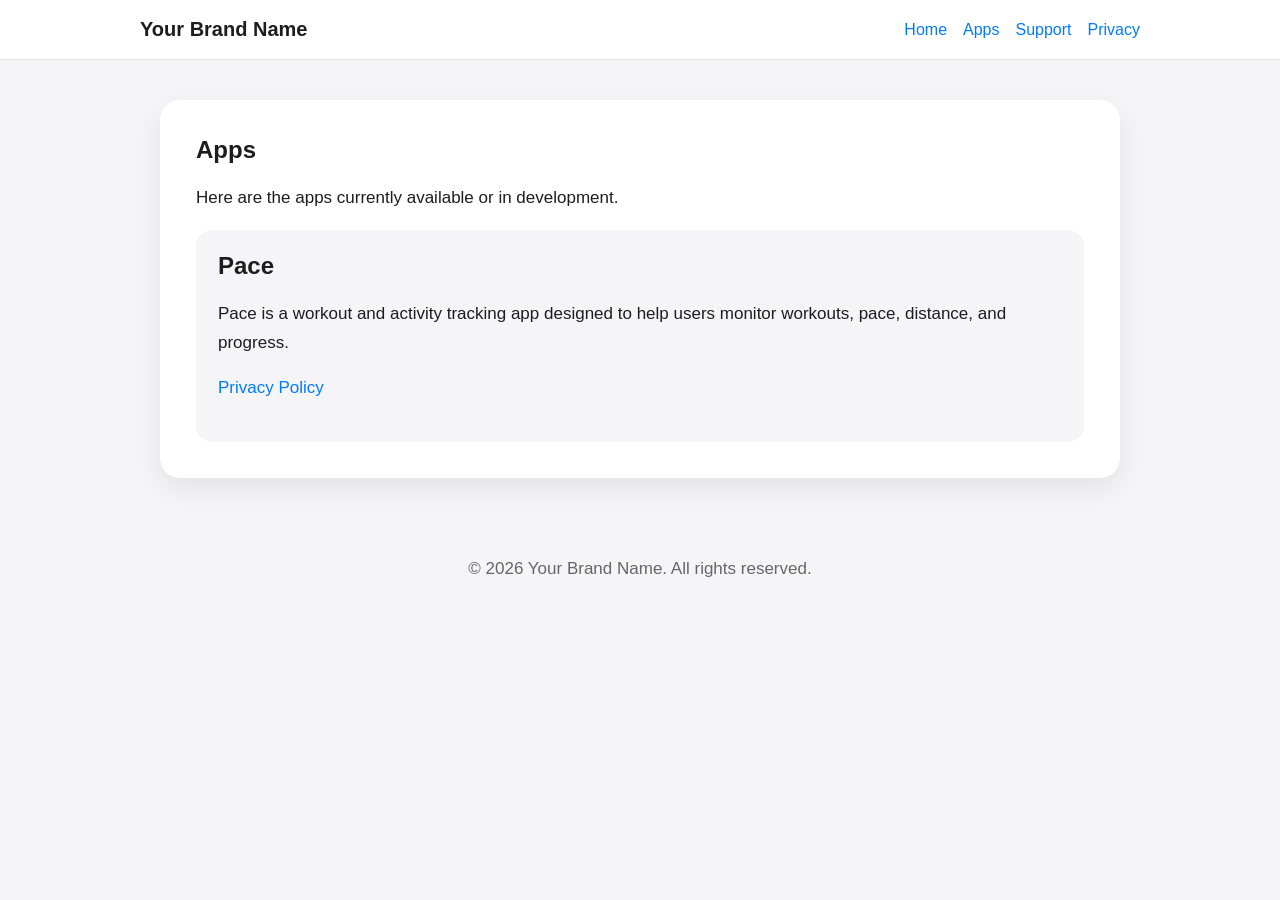
==== apps.html @ a54ab59d "Add files via upload" ====
<!DOCTYPE html>
<html lang="en">
<head>
    <meta charset="UTF-8">
    <meta name="viewport" content="width=device-width, initial-scale=1.0">
    <title>Apps - Your Brand Name</title>
    <link rel="stylesheet" href="style.css">
</head>
<body>
<header>
    <nav>
        <div class="brand">Your Brand Name</div>
        <div class="links">
            <a href="index.html">Home</a>
            <a href="apps.html">Apps</a>
            <a href="support.html">Support</a>
            <a href="pace-privacy.html">Privacy</a>
        </div>
    </nav>
</header>

<main>
<section class="card">
    <h1>Apps</h1>
    <p>Here are the apps currently available or in development.</p>

    <div class="app-grid">
        <div class="app-card">
            <h2>Pace</h2>
            <p>
                Pace is a workout and activity tracking app designed to help users monitor workouts, pace, distance, and progress.
            </p>
            <p><a href="pace-privacy.html">Privacy Policy</a></p>
        </div>
    </div>
</section>

</main>

<footer>
    <p>© 2026 Your Brand Name. All rights reserved.</p>
</footer>
</body>
</html>
---- style.css ----
* {
    box-sizing: border-box;
}

body {
    margin: 0;
    font-family: -apple-system, BlinkMacSystemFont, "Segoe UI", Roboto, Arial, sans-serif;
    background: #f5f5f7;
    color: #1d1d1f;
}

header {
    background: white;
    border-bottom: 1px solid #e5e5e5;
    padding: 18px 24px;
    position: sticky;
    top: 0;
}

nav {
    max-width: 1000px;
    margin: 0 auto;
    display: flex;
    gap: 18px;
    align-items: center;
    justify-content: space-between;
}

.brand {
    font-weight: 800;
    font-size: 20px;
}

.links {
    display: flex;
    gap: 16px;
    flex-wrap: wrap;
}

a {
    color: #007aff;
    text-decoration: none;
}

a:hover {
    text-decoration: underline;
}

main {
    max-width: 1000px;
    margin: 40px auto;
    padding: 0 20px;
}

.card {
    background: white;
    border-radius: 20px;
    padding: 36px;
    box-shadow: 0 10px 30px rgba(0,0,0,.08);
    margin-bottom: 24px;
}

.hero h1 {
    font-size: 44px;
    margin: 0 0 12px;
}

.hero p {
    font-size: 20px;
    line-height: 1.6;
}

h1, h2, h3 {
    margin-top: 0;
}

p, li {
    line-height: 1.7;
    font-size: 17px;
}

.button {
    display: inline-block;
    background: #007aff;
    color: white;
    padding: 12px 18px;
    border-radius: 12px;
    margin-top: 10px;
}

.button:hover {
    text-decoration: none;
}

.app-grid {
    display: grid;
    grid-template-columns: repeat(auto-fit, minmax(240px, 1fr));
    gap: 18px;
}

.app-card {
    background: #f5f5f7;
    border-radius: 16px;
    padding: 22px;
}

footer {
    max-width: 1000px;
    margin: 40px auto;
    padding: 20px;
    color: #666;
    text-align: center;
}

@media (max-width: 650px) {
    nav {
        align-items: flex-start;
        flex-direction: column;
    }

    .hero h1 {
        font-size: 34px;
    }

    .card {
        padding: 24px;
    }
}
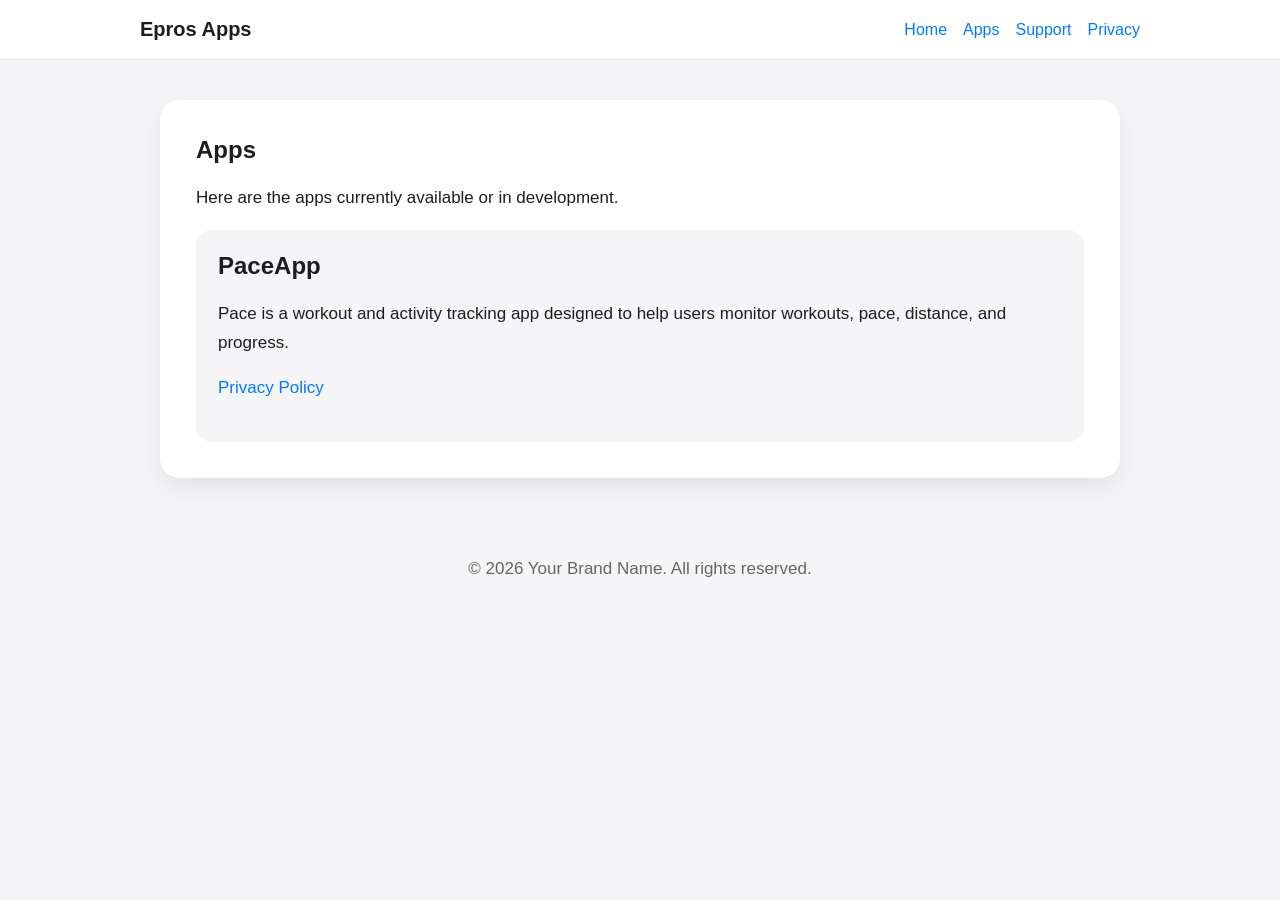
==== commit 8436f900: "Update brand name and app title in apps.html" ====
--- a/apps.html
+++ b/apps.html
@@ -3,13 +3,13 @@
 <head>
     <meta charset="UTF-8">
     <meta name="viewport" content="width=device-width, initial-scale=1.0">
-    <title>Apps - Your Brand Name</title>
+    <title>Apps - Epros Apps</title>
     <link rel="stylesheet" href="style.css">
 </head>
 <body>
 <header>
     <nav>
-        <div class="brand">Your Brand Name</div>
+        <div class="brand">Epros Apps</div>
         <div class="links">
             <a href="index.html">Home</a>
             <a href="apps.html">Apps</a>
@@ -26,7 +26,7 @@
 
     <div class="app-grid">
         <div class="app-card">
-            <h2>Pace</h2>
+            <h2>PaceApp</h2>
             <p>
                 Pace is a workout and activity tracking app designed to help users monitor workouts, pace, distance, and progress.
             </p>
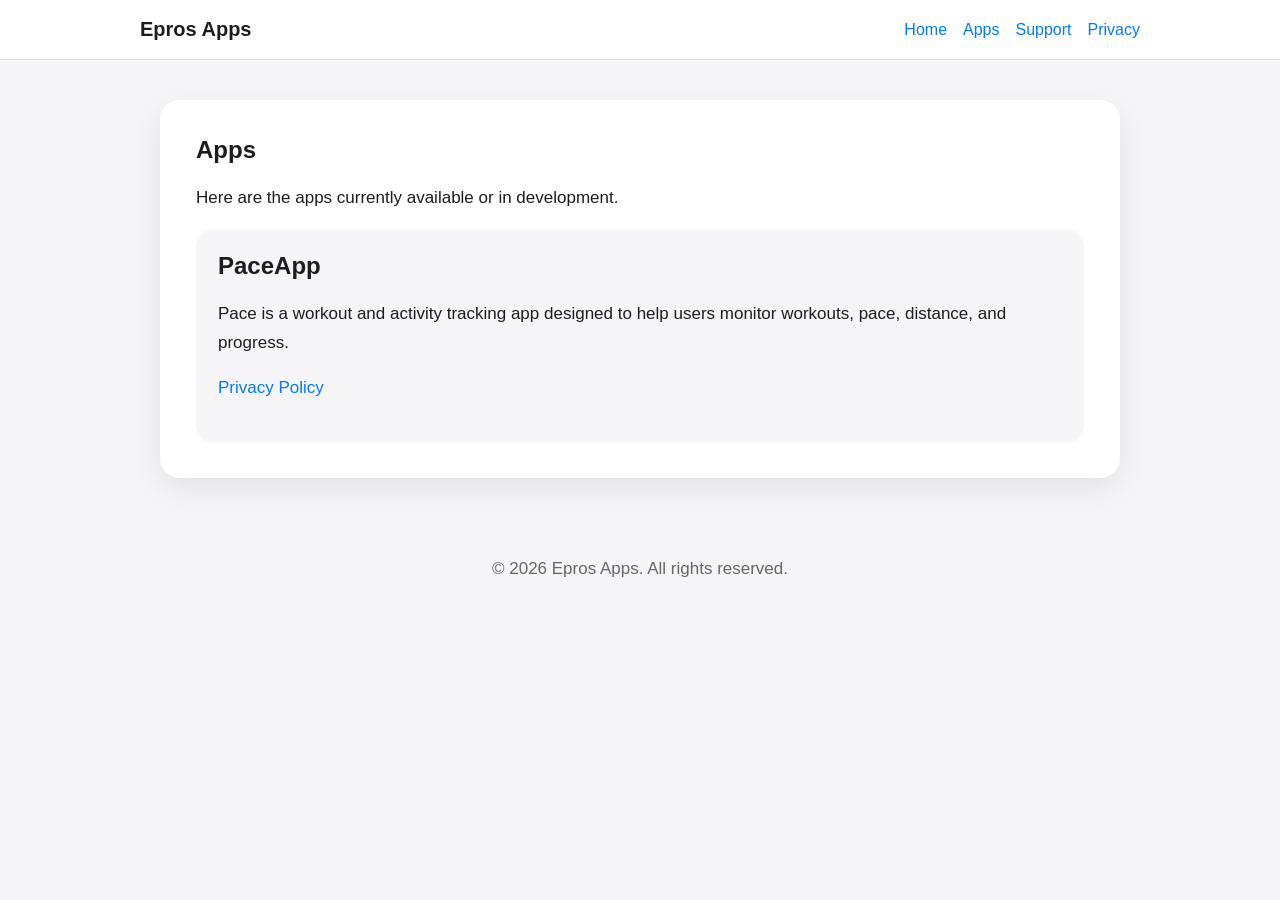
==== commit 69a19ed4: "Update footer brand name to Epros Apps" ====
--- a/apps.html
+++ b/apps.html
@@ -38,7 +38,7 @@
 </main>
 
 <footer>
-    <p>© 2026 Your Brand Name. All rights reserved.</p>
+    <p>© 2026 Epros Apps. All rights reserved.</p>
 </footer>
 </body>
 </html>
